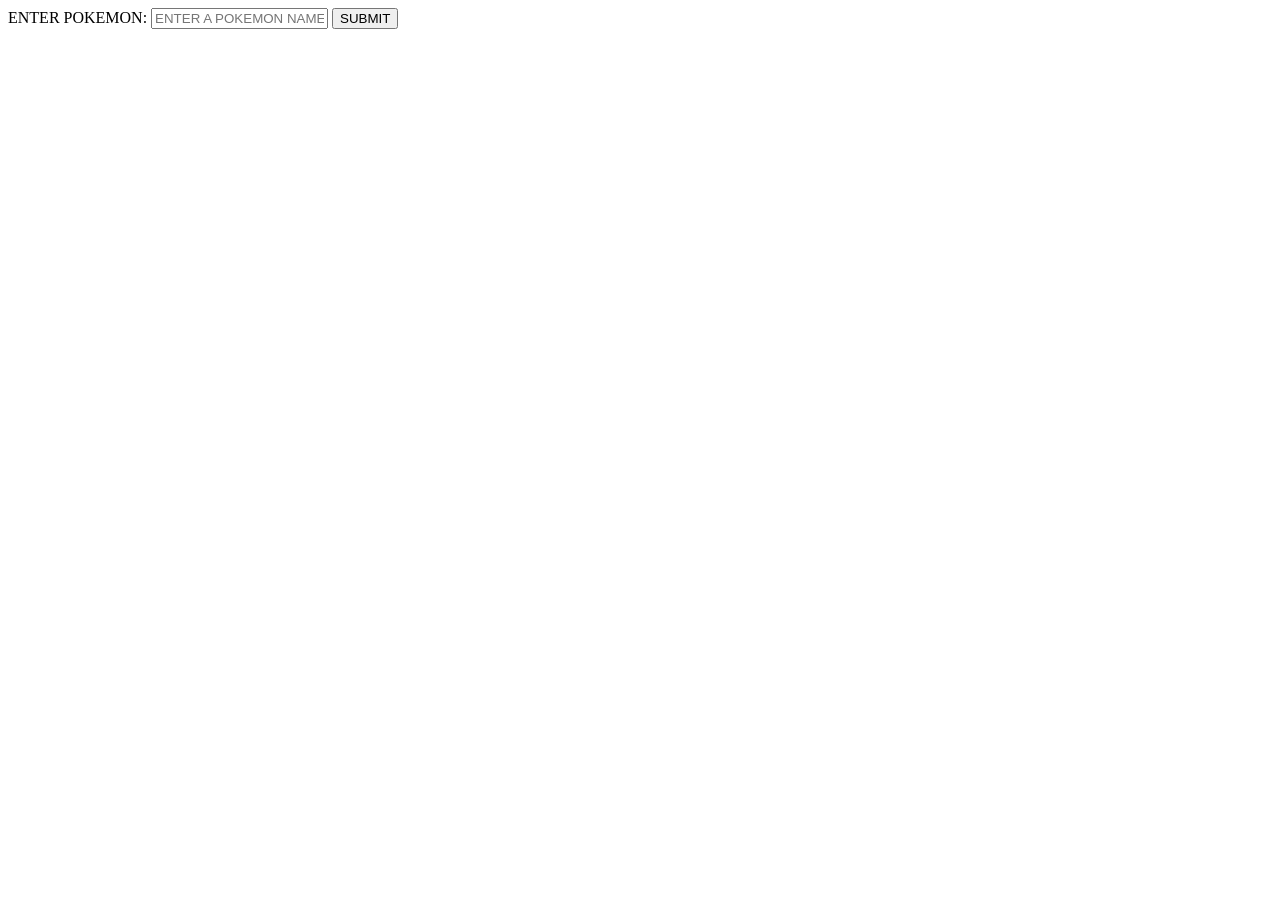
==== public/index.html @ d5f2e0fd "Fix 404" ====
<!DOCTYPE html>
<html lang="en">
<head>
    <meta charset="UTF-8">
    <meta name="viewport" content="width=device-width, initial-scale=1.0">
    <link rel="stylesheet" href="../css/style.css">
    <title>Pokemon Search</title>
</head>
<body>
    <div id="pokemon-container">
        <label for="pokemon-name">ENTER POKEMON: </label>
        <input type="text" placeholder="ENTER A POKEMON NAME" id="pokemon-name">
        <button id="submitBtn">SUBMIT</button>
    </div>
    
    <div id="pokemoninfo"></div>
    <div id ="pokemon-sprite">

    </div>
    <div id="pokemon-abilities-container">

    </div>
    
    <div id="pokemon-type-container">

        <div id="pokemon-types"></div>

        <div id="pokemon-type-weak"></div>

        <div id="pokemon-type-res"></div>

        <div id="pokemon-type-immune"></div>

    </div>

    <div id="pokemon-stats-container">
    </div>

    <div id="pokemon-cry-container">

    </div>
    <div id="error-container">

    </div>


</body>
<script type ="module"src="../js/index.js"></script>
</html>
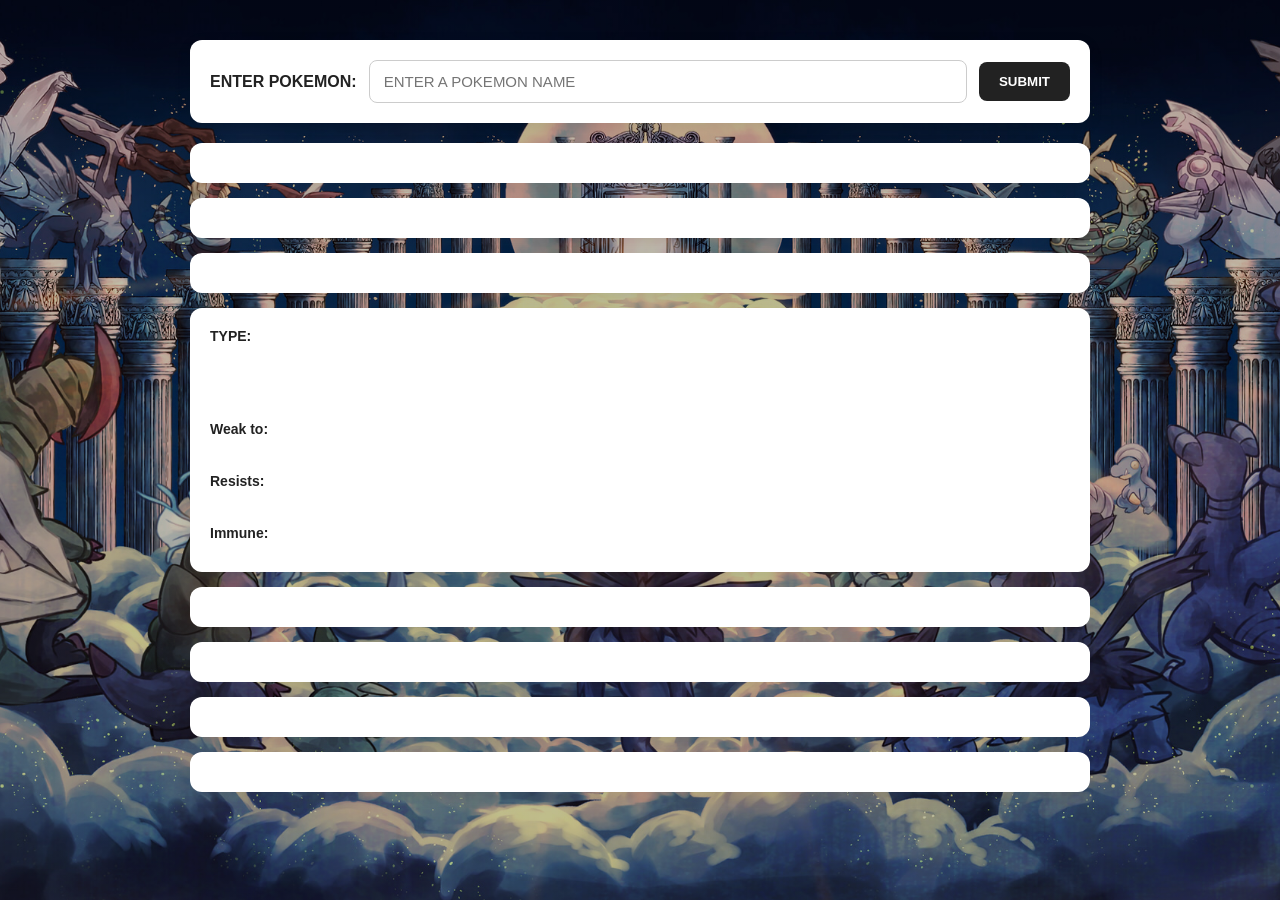
==== commit 6af8fe4e: "chore: Moved to Public to work with Vercel" ====
--- a/public/index.html
+++ b/public/index.html
@@ -3,7 +3,8 @@
 <head>
     <meta charset="UTF-8">
     <meta name="viewport" content="width=device-width, initial-scale=1.0">
-    <link rel="stylesheet" href="../css/style.css">
+    <link rel="stylesheet" href="/public/css/style.css">
+    <link rel="stylesheet" href="https://cdnjs.cloudflare.com/ajax/libs/font-awesome/6.7.2/css/all.min.css">
     <title>Pokemon Search</title>
 </head>
 <body>
@@ -39,11 +40,18 @@
     <div id="pokemon-cry-container">
 
     </div>
+
+    <div id="pokemon-moves-container">
+
+    </div>
+    <div id="pokemon-level-up-container">
+        
+    </div>
     <div id="error-container">
 
     </div>
 
 
 </body>
-<script type ="module"src="../js/index.js"></script>
+<script type ="module"src="/public/js/index.js"></script>
 </html>
--- a/public/css/style.css
+++ b/public/css/style.css
@@ -0,0 +1,714 @@
+* {
+    box-sizing: border-box;
+}
+
+body {
+    position: relative;
+
+    margin: 0;
+    min-height: 100vh;
+
+    font-family: Arial, Helvetica, sans-serif;
+
+    background-image: 
+        linear-gradient(rgba(0, 0, 0, 0.25), rgba(0, 0, 0, 0.25)),
+        url("/public/img/595124.jpg");
+
+    background-size: cover;
+    background-position: center;
+    background-attachment: fixed;
+    background-repeat: no-repeat;
+
+    display: flex;
+    flex-direction: column;
+    align-items: center;
+
+    padding: 40px 20px;
+
+    color: #222;
+}
+
+/* =========================
+   SEARCH
+   ========================= */
+
+#pokemon-container {
+    width: min(900px, 100%);
+
+    display: flex;
+    align-items: center;
+    gap: 12px;
+
+    padding: 20px;
+
+    background: white;
+
+    border-radius: 12px;
+
+    box-shadow: 0 4px 15px rgba(0, 0, 0, 0.08);
+
+    margin-bottom: 20px;
+}
+
+#pokemon-container label {
+    font-weight: bold;
+    white-space: nowrap;
+}
+
+#pokemon-name {
+    flex: 1;
+
+    padding: 12px 14px;
+
+    font-size: 15px;
+
+    border: 1px solid #ccc;
+    border-radius: 8px;
+
+    outline: none;
+
+    transition: border 0.2s;
+}
+
+#pokemon-name:focus {
+    border-color: #555;
+}
+
+#submitBtn {
+    padding: 12px 20px;
+
+    border: none;
+    border-radius: 8px;
+
+    background: #222;
+    color: white;
+
+    font-weight: bold;
+
+    cursor: pointer;
+
+    transition: 0.2s;
+}
+
+#submitBtn:hover {
+    background: #444;
+}
+
+#submitBtn:active {
+    transform: scale(0.97);
+}
+
+
+/* =========================
+   GENERAL CONTAINERS
+   ========================= */
+
+#pokemoninfo,
+#pokemon-sprite,
+#pokemon-abilities-container,
+#pokemon-type-container,
+#pokemon-stats-container,
+#pokemon-cry-container {
+    width: min(900px, 100%);
+
+    background: white;
+
+    border-radius: 12px;
+
+    padding: 20px;
+
+    box-shadow: 0 4px 15px rgba(0, 0, 0, 0.08);
+
+    margin-bottom: 15px;
+}
+
+
+/* =========================
+   POKEMON INFORMATION
+   ========================= */
+
+#pokemoninfo {
+    display: flex;
+
+    align-items: center;
+
+    gap: 15px;
+}
+
+#pokemoninfo .label {
+    font-size: 28px;
+
+    font-weight: bold;
+}
+
+.dex-entry {
+    font-size: 14px;
+
+    color: #777;
+
+    order: -1;
+}
+
+.dex-entry::before {
+    content: "#";
+}
+
+
+/* =========================
+   SPRITE
+   ========================= */
+
+#pokemon-sprite {
+    display: flex;
+
+    flex-wrap: wrap;
+
+    align-items: center;
+
+    gap: 8px;
+}
+
+.sprite-header {
+    flex-basis: 100%;
+    text-align: center;
+    margin: 0;
+    font-size: 20px;
+}
+
+#pokemon-sprite img {
+    width: 200px;
+    height: 200px;
+
+    object-fit: contain;
+
+    display: block;
+
+    flex-basis: 100%;
+
+    margin: 10px auto 0;
+}
+
+/* =========================
+   ABILITIES
+   ========================= */
+
+#pokemon-abilities-container {
+    display: flex;
+
+    align-items: center;
+
+    gap: 12px;
+}
+
+#pokemon-abilities-container .label {
+    font-weight: bold;
+}
+
+#pokemon-abilities-container select {
+    padding: 9px 12px;
+
+    border: 1px solid #ccc;
+
+    border-radius: 7px;
+
+    background: white;
+
+    cursor: pointer;
+}
+
+/* =========================
+   POKEMON TYPE / MATCHUPS
+   ========================= */
+
+#pokemon-type-container {
+    width: min(900px, 100%);
+
+    display: flex;
+    flex-direction: column;
+
+    gap: 14px;
+
+    padding: 20px;
+
+    background: white;
+
+    border-radius: 12px;
+
+    box-shadow: 0 4px 15px rgba(0, 0, 0, 0.08);
+
+    margin-bottom: 15px;
+}
+
+
+/* =========================
+   MATCHUP ROWS
+   ========================= */
+
+#pokemon-type-container > div {
+    display: flex;
+
+    align-items: center;
+
+    flex-wrap: wrap;
+
+    gap: 8px;
+
+    min-height: 38px;
+}
+
+
+/* =========================
+   MATCHUP TITLES
+   ========================= */
+
+#pokemon-type-weak::before,
+#pokemon-type-res::before,
+#pokemon-type-immune::before {
+    display: inline-block;
+
+    width: 85px;
+
+    font-weight: bold;
+
+    font-size: 14px;
+
+    flex-shrink: 0;
+}
+
+#pokemon-type-container::before {
+    content: "TYPE:";
+    font-weight: bold;
+    font-size: 14px;
+}
+
+#pokemon-type-weak::before {
+    content: "Weak to:";
+}
+
+#pokemon-type-res::before {
+    content: "Resists:";
+}
+
+#pokemon-type-immune::before {
+    content: "Immune:";
+}
+
+
+/* =========================
+   TYPE BADGES
+   ========================= */
+
+.pokemon-type {
+    display: inline-flex;
+
+    align-items: center;
+    justify-content: center;
+
+    min-width: 70px;
+
+    padding: 7px 16px;
+
+    border-radius: 20px;
+
+    color: white;
+
+    font-size: 13px;
+
+    font-weight: bold;
+
+    text-align: center;
+}
+
+
+/* =========================
+   TYPE COLORS
+   ========================= */
+
+.normal {
+    background: #A8A77A;
+}
+
+.fire {
+    background: #EE8130;
+}
+
+.water {
+    background: #6390F0;
+}
+
+.electric {
+    background: #F7D02C;
+    color: #222222;
+}
+
+.grass {
+    background: #7AC74C;
+}
+
+.ice {
+    background: #96D9D6;
+    color: #222222;
+}
+
+.fighting {
+    background: #C22E28;
+}
+
+.poison {
+    background: #A33EA1;
+}
+
+.ground {
+    background: #E2BF65;
+    color: #222222;
+}
+
+.flying {
+    background: #A98FF3;
+}
+
+.psychic {
+    background: #F95587;
+}
+
+.bug {
+    background: #A6B91A;
+}
+
+.rock {
+    background: #B6A136;
+}
+
+.ghost {
+    background: #735797;
+}
+
+.dragon {
+    background: #6F35FC;
+}
+
+.dark {
+    background: #705746;
+}
+
+.steel {
+    background: #B7B7CE;
+    color: #222222;
+}
+
+.fairy {
+    background: #D685AD;
+}
+/* =========================
+   STATS
+   ========================= */
+
+#pokemon-stats-container {
+    display: grid;
+
+    grid-template-columns: 1fr 1fr;
+
+    gap: 8px 15px;
+}
+
+#pokemon-stats-container label {
+    padding: 6px 0;
+}
+
+/* Individual stat */
+.stat-row {
+    display: flex;
+    align-items: center;
+
+    gap: 10px;
+
+    grid-column: 1 / -1;
+
+    width: 100%;
+}
+
+/* Stat name */
+.stat-row > label:first-child {
+    width: 130px;
+
+    flex-shrink: 0;
+}
+
+/* Stat bar */
+.stat-bar {
+    flex: 1;
+
+    height: 12px;
+
+    background: #ddd;
+
+    border-radius: 6px;
+
+    overflow: hidden;
+}
+
+/* Filled part of stat bar */
+.stat-fill {
+    height: 100%;
+
+    border-radius: 6px;
+
+    transition: width 0.3s ease;
+}
+
+/* Number */
+.basestats {
+    font-weight: bold;
+
+    width: 35px;
+
+    flex-shrink: 0;
+
+    text-align: right;
+}
+
+/* BST */
+.base_stat_total {
+    grid-column: 1 / -1;
+
+    margin-top: 10px;
+
+    padding-top: 12px !important;
+
+    border-top: 2px solid #ddd;
+
+    font-weight: bold;
+
+    text-align: center;
+}
+
+/* STATS heading */
+#pokemon-stats-container h3 {
+    grid-column: 1 / -1;
+
+    margin: 0 0 5px 0;
+
+    text-align: center;
+}
+
+
+/* =========================
+   CRIES
+   ========================= */
+
+#pokemon-cry-container {
+    display: flex;
+
+    align-items: center;
+
+    gap: 10px;
+
+    flex-wrap: wrap;
+}
+
+.cry-header {
+    flex-basis: 100%;
+    text-align: center;
+    margin: 0;
+    font-size: 20px;
+}
+
+#pokemon-cry-container label {
+    font-weight: bold;
+
+    margin-right: 5px;
+}
+
+.audio {
+    width: 100%;
+
+    margin-top: 10px;
+}
+
+/* =========================
+   MOVES / GENERATIONS
+   ========================= */
+
+#pokemon-moves-container {
+    width: min(900px, 100%);
+    background: white;
+    border-radius: 12px;
+    padding: 20px;
+    box-shadow: 0 4px 15px rgba(0, 0, 0, 0.08);
+    margin-bottom: 15px;
+
+    display: flex;
+    flex-wrap: wrap;
+    justify-content: center;
+    gap: 10px;
+}
+
+
+/* =========================
+   GENERATION HEADING
+   ========================= */
+
+.version-header {
+    flex: 0 0 100%;
+
+    text-align: center;
+    margin: 0 0 5px 0;
+
+    font-size: 20px;
+}
+
+
+/* =========================
+   GENERATION BUTTONS
+   ========================= */
+
+.version-option {
+    display: inline-flex;
+    align-items: center;
+    justify-content: center;
+
+    cursor: pointer;
+
+    padding: 8px 14px;
+
+    border: 2px solid #ccc;
+    border-radius: 8px;
+
+    transition: 0.2s;
+
+    font-size: 13px;
+    font-weight: bold;
+}
+
+.version-option input {
+    display: none;
+}
+
+.version-option:has(input:checked) {
+    border-color: #222;
+    background: #eee;
+}
+
+.version-option:hover {
+    border-color: #555;
+    transform: translateY(-2px);
+}
+
+
+/* =========================
+   LEVEL-UP MOVES
+   ========================= */
+
+#pokemon-level-up-container {
+    width: min(900px, 100%);
+    background: white;
+    border-radius: 12px;
+    padding: 20px;
+    box-shadow: 0 4px 15px rgba(0, 0, 0, 0.08);
+
+    display: grid;
+
+    grid-template-columns:
+        1fr
+        2fr
+        1fr
+        1fr
+        1fr
+        1fr;
+
+    gap: 10px;
+
+    align-items: center;
+}
+
+
+/* Level-up heading */
+
+#pokemon-level-up-container h3 {
+    grid-column: 1 / -1;
+
+    text-align: center;
+
+    margin: 0 0 5px 0;
+
+    font-size: 20px;
+}
+
+
+/* Column headers */
+
+#pokemon-level-up-container .header {
+    font-weight: bold;
+    text-align: center;
+    margin: 0;
+}
+
+
+/* Move data */
+
+#pokemon-level-up-container .label {
+    text-align: center;
+}
+
+
+/* Move category icon */
+
+#pokemon-level-up-container .icon {
+    width: 32px;
+    height: 32px;
+
+    object-fit: contain;
+
+    display: block;
+    margin: auto;
+}
+/* =========================
+   ERROR
+   ========================= */
+
+#error-container {
+    width: min(900px, 100%);
+
+    color: #c62828;
+
+    font-weight: bold;
+
+    text-align: center;
+
+    margin-top: 5px;
+}
+
+
+/* =========================
+   MOBILE
+   ========================= */
+
+@media (max-width: 600px) {
+
+    body {
+        padding: 20px 10px;
+    }
+
+    #pokemon-container {
+        flex-direction: column;
+
+        align-items: stretch;
+    }
+
+    #pokemon-container label {
+        text-align: center;
+    }
+
+    #pokemoninfo .label {
+        font-size: 22px;
+    }
+
+    #pokemon-sprite img {
+        width: 160px;
+        height: 160px;
+    }
+
+    #pokemon-stats-container {
+        grid-template-columns: 1fr 1fr;
+    }
+}
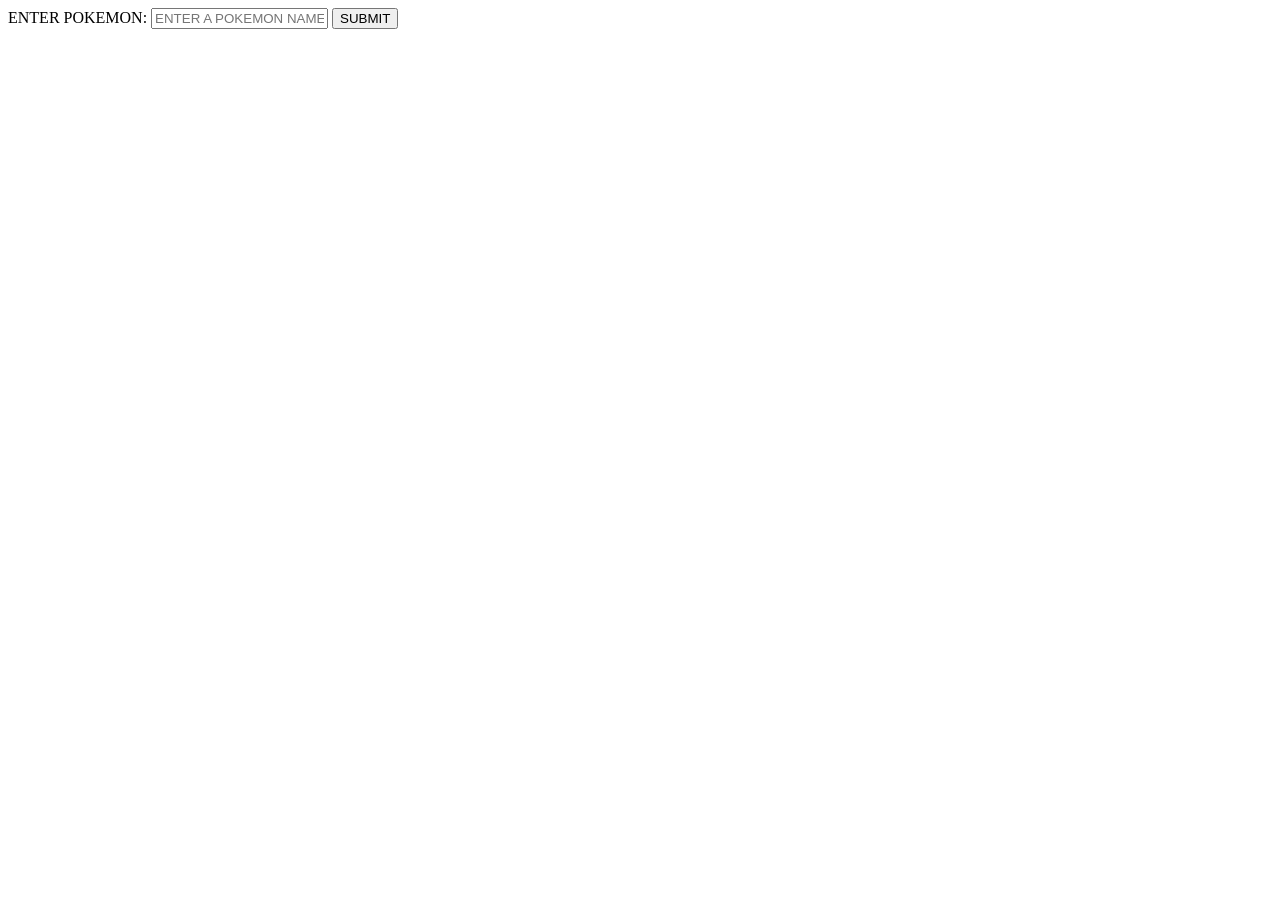
==== commit bf1b4e3d: "Merge branch 'main' into feat-Moves-Integration" ====
--- a/public/index.html
+++ b/public/index.html
@@ -3,8 +3,7 @@
 <head>
     <meta charset="UTF-8">
     <meta name="viewport" content="width=device-width, initial-scale=1.0">
-    <link rel="stylesheet" href="/public/css/style.css">
-    <link rel="stylesheet" href="https://cdnjs.cloudflare.com/ajax/libs/font-awesome/6.7.2/css/all.min.css">
+    <link rel="stylesheet" href="../css/style.css">
     <title>Pokemon Search</title>
 </head>
 <body>
@@ -53,5 +52,5 @@
 
 
 </body>
-<script type ="module"src="/public/js/index.js"></script>
+<script type ="module"src="../js/index.js"></script>
 </html>
